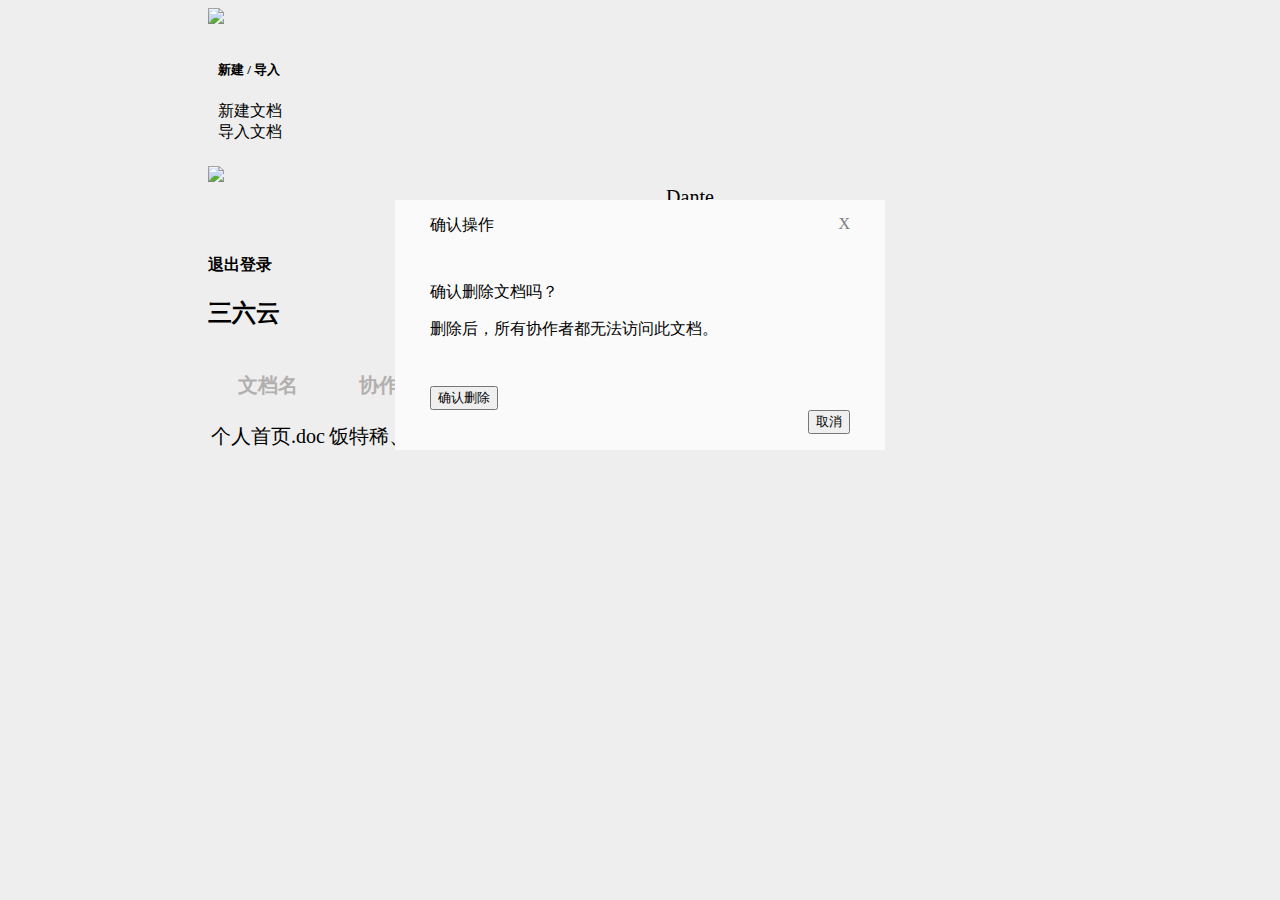
==== desktop.html @ 5e11c3e1 "增加README&修改命名规范" ====
<!DOCTYPE html>
<html>
    <head>
        <meta charset="utf-8">
        <title>三六云</title>
        <link rel="stylesheet" href="http://semantic-ui.com/dist/semantic.min.css" media="screen" title="no title">
        <link rel="stylesheet" href="css/desktop.css" media="screen" title="no title">
        <link rel="stylesheet" href="css/popup.css" media="screen" title="no title" charset="utf-8">
    </head>
    <body>

        <div class="ui segment hu">
            <div class="ui text menu">
                <a class="item"><img class="ui tiny image"src="images/logo.png"></a>
                <div class="right menu">

                    <div class="ui simple dropdown"style="padding:11px 0px 0 10px;margin-right:100px;">
                        <h5><i class="plus icon"></i>新建 / 导入</h5>
                        <div class="menu">
                            <div class="item"><i class="file icon"></i>新建文档</div>
                            <div class="item"><i class="file text icon"></i>导入文档</div>
                        </div>
                    </div>

                    <div class="ui simple dropdown"style="padding-top:5px;">
                        <img class="ui mini image" src="images/默认头像.png" alt="" />
                        <div class="menu">
                            <img class="ui tiny centered image" src="images/默认头像.png">
                            <p style="text-align:center;font-size:20px;margin:0 100px 0 100px">
                                Dante
                            </p>
                            <p style="text-align:center;font-size:10px">
                                全栈训练营全栈六组
                            </p>
                            <div class="active item">
                                <h4 class="ui center red aligned header">
                                    退出登录
                                </h4>
                            </div>
                        </div>
                    </div>
                </div>
            </div>
        </div>


        <div class="ui basic segment">
            <div class="ui basic segment dante">
                <h2>三六云</h2>
                <div class="ui divider"></div>
                <table class="ui very basic table">
                    <thead>
                        <tr>
                            <th><p class="meng">文档名</p></th>
                            <th><p class="meng">协作成员</p></th>
                            <th><p class="meng">最后保存时间</p></th>
                            <th><p class="meng">操作</p></th>
                        </tr>
                    </thead>
                    <tbody>
                        <tr class="top aligned">
                            <td>个人首页.doc</td>
                            <td>饭特稀、菜太咸</td>
                            <td>2016-9-20 14:10</td>
                            <td>
                                <a href="#"class="xue">编辑</a>
                                <a href="#"class="xue">删除</a>
                                <a href="#"class="xue">导出</a>
                            </td>

                            <div id="divshanchu">
                              <div class="ui shanchu segment">
                                  <a style="color:black">确认操作</a>
                                  <a style="float:right;color:grey">X</a>
                                  <div class="shanchukongge"></div>
                                  <p>确认删除文档吗？</p>
                                  <p>删除后，所有协作者都无法访问此文档。</p>
                                  <div class="shanchukongge"></div>
                                  <div class="ui two column grid container">
                                      <div class="column">
                                          <button class="ui red button">确认删除</button>
                                      </div>
                                      <div class="column">
                                          <button class="ui black basic button" style="float:right">取消</button>
                                      </div>
                                  </div>
                              </div>
                            </div>

                        </tr>
                    </tbody>
                </table>
            </div>

        </div>





    </body>
</html>
---- css/desktop.css ----
body{
    background-color: rgb(238, 238, 238);
}
.ui.segment.hu{
    padding:0;

}

.ui.fixed.vertical.segment.head {
    background-color: #F7F7F7;
    font-family: SimHei;
}

.ui.text.menu{
    padding-left:200px;
    padding-right: 100px;
    margin: 0;
}
.ui.basic.segment.dante{
    margin: 0 200px 0 200px;
}
.meng{
    font-size:20px;
    color:rgb(179, 175, 175);
}
.top.aligned{
    font-size:20px;

}
.xue{
    color: black;
}
---- css/popup.css ----
.ui.shanchu.segment {
  background-color: #fafafa;
  height: 220px;
  width: 420px;
  margin: 0 auto;
  margin-top: 200px;
  padding: 15px 35px 15px 35px;
  position: absolute;
  left: 50%;
  top:0;
  transform: translate(-50%,0);
}

 .shanchukongge {
   height: 30px;
 }

 .ui.tianjiachengyuan.segment {
   background-color: #fafafa;
   height: 420px;
   width: 420px;
   margin: 0 auto;
   margin-top: 200px;
   padding: 15px 35px 15px 35px;
   position: absolute;
   left: 50%;
   top:0;
   transform: translate(-50%,0);
 }

.juzhong {
  position: relative;
  left: 15%;
}

.ui.black.button.zuobian {
  position: absolute;
  left: 70%;
  top: 80%;
}
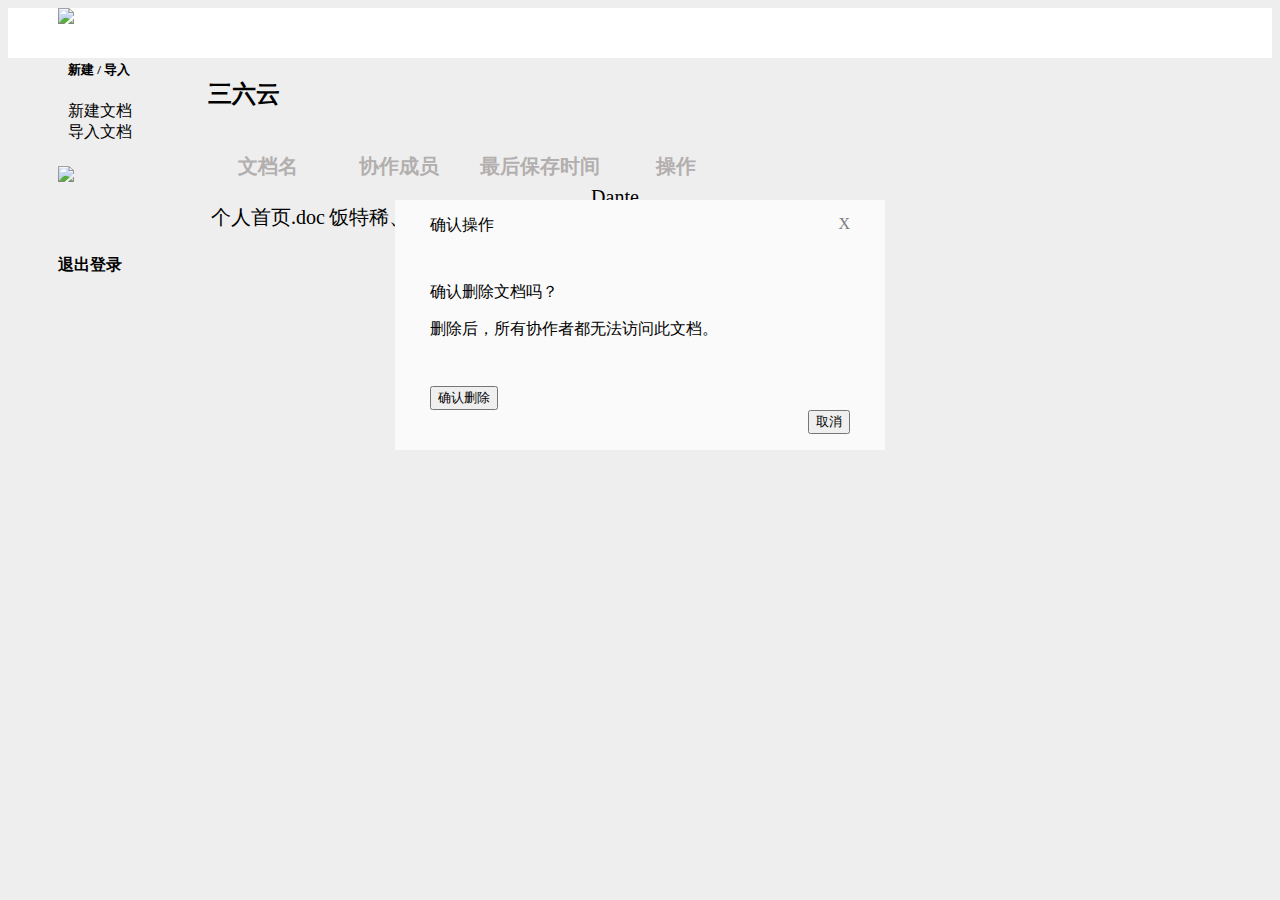
==== commit 4910658c: "HuangXiJian 顶部栏调整" ====
--- a/desktop.html
+++ b/desktop.html
@@ -9,9 +9,9 @@
     </head>
     <body>
 
-        <div class="ui segment hu">
+        <div class="ui vertical segment hu">
             <div class="ui text menu">
-                <a class="item"><img class="ui tiny image"src="images/logo.png"></a>
+                <a class="item"><img class="ui small image"src="images/logo.png"></a>
                 <div class="right menu">
 
                     <div class="ui simple dropdown"style="padding:11px 0px 0 10px;margin-right:100px;">
--- a/css/desktop.css
+++ b/css/desktop.css
@@ -1,9 +1,9 @@
 body{
     background-color: rgb(238, 238, 238);
 }
-.ui.segment.hu{
+.ui.vertical.segment.hu{
     padding:0;
-
+    background-color: white;
 }
 
 .ui.fixed.vertical.segment.head {
@@ -12,9 +12,10 @@
 }
 
 .ui.text.menu{
-    padding-left:200px;
+    padding-left: 50px;
     padding-right: 100px;
     margin: 0;
+    height: 50px;
 }
 .ui.basic.segment.dante{
     margin: 0 200px 0 200px;
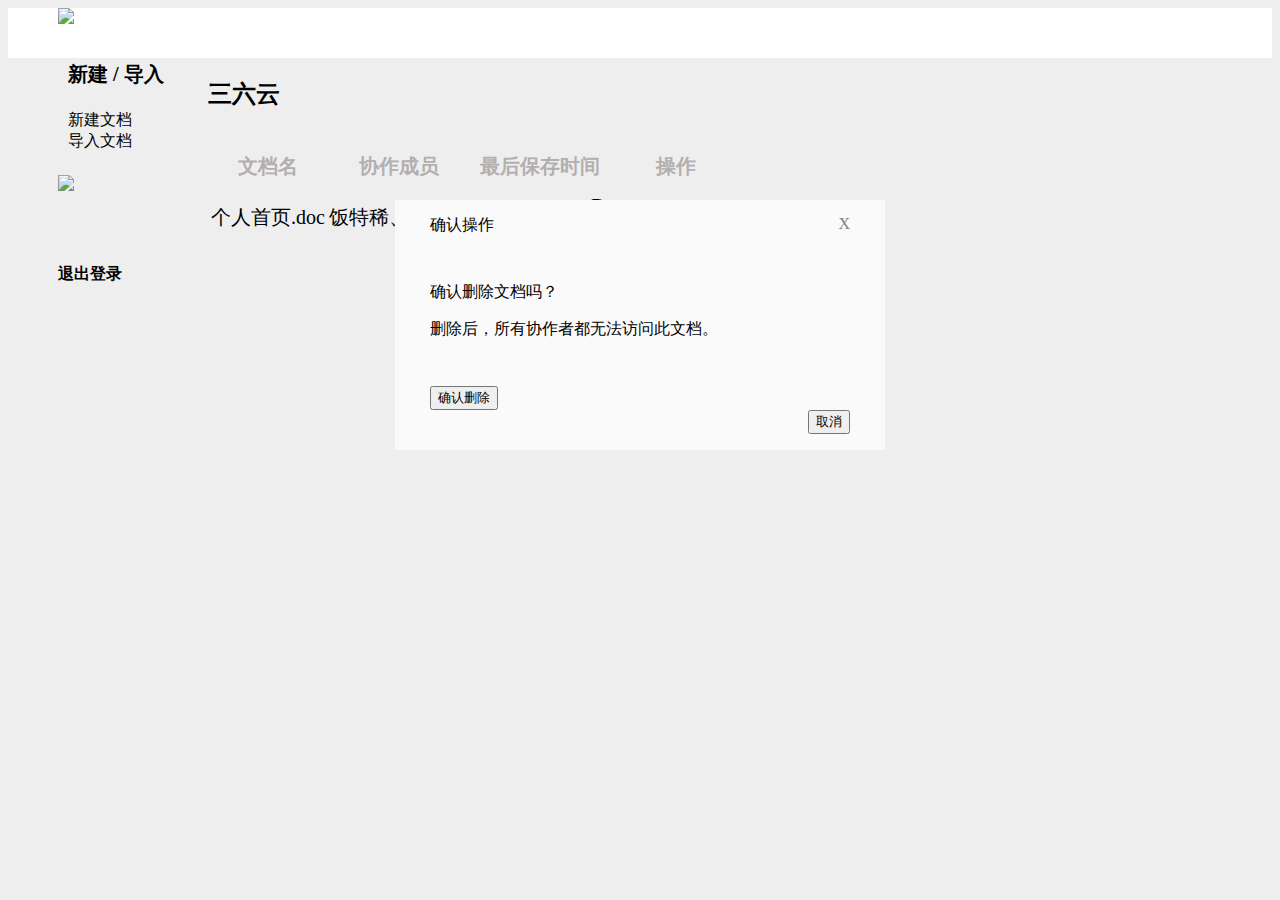
==== commit 827c7558: "HuangXiJian 修改desktop 新建/导入选项大小" ====
--- a/desktop.html
+++ b/desktop.html
@@ -15,7 +15,9 @@
                 <div class="right menu">
 
                     <div class="ui simple dropdown"style="padding:11px 0px 0 10px;margin-right:100px;">
-                        <h5><i class="plus icon"></i>新建 / 导入</h5>
+                        <h5>
+                            <p style="font-size: 20px;"><i class="plus icon"></i>新建 / 导入</p>
+                        </h5>
                         <div class="menu">
                             <div class="item"><i class="file icon"></i>新建文档</div>
                             <div class="item"><i class="file text icon"></i>导入文档</div>
